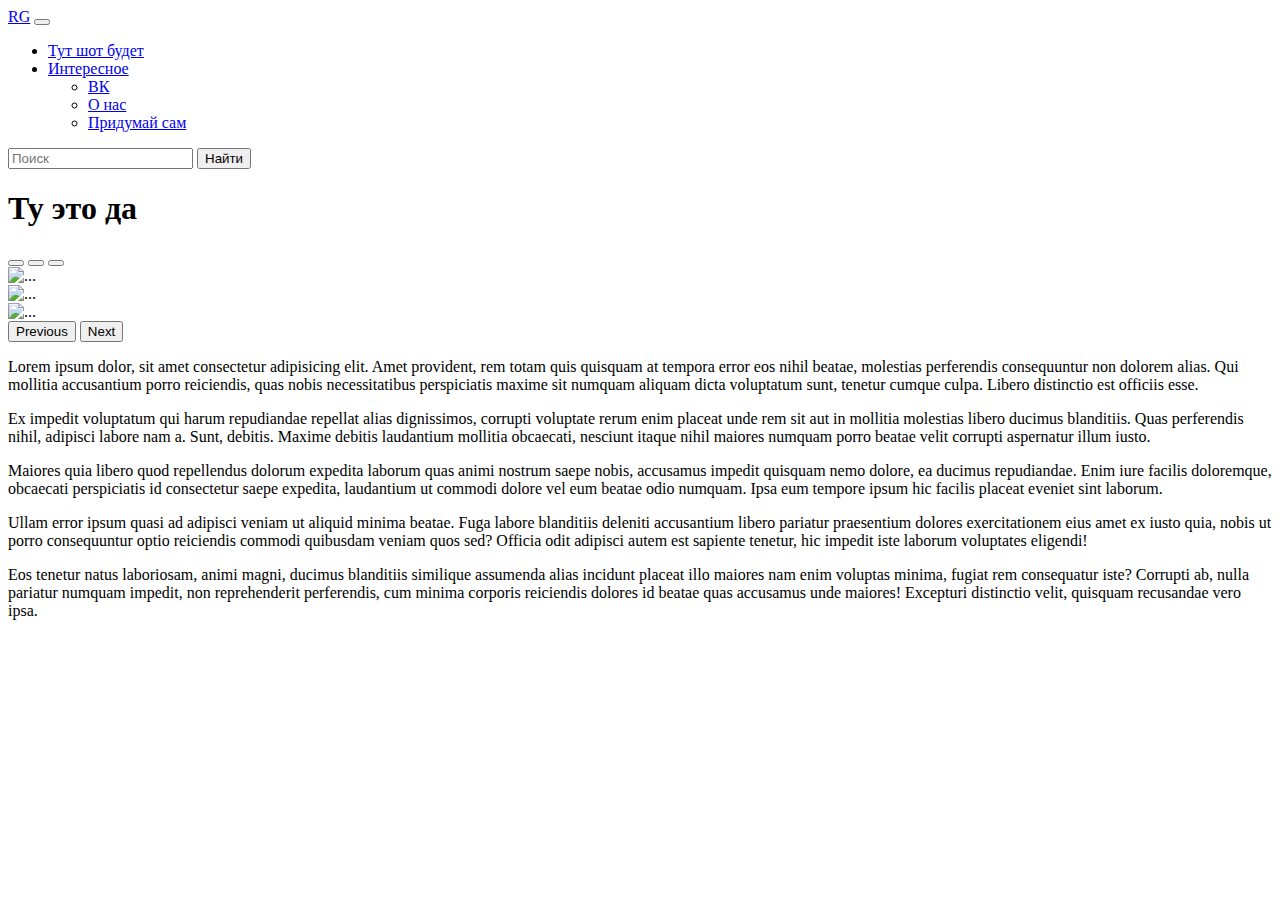
==== index.html @ 1c06c934 "sd" ====
<!DOCTYPE html>
<html lang="en">
<head>
    <title>RG</title>

    <meta charset="UTF-8">
    <meta http-equiv="X-UA-Compatible" content="IE=edge">
    <meta name="viewport" content="width=device-width, initial-scale=1.0">

    <!--{ Иконки }-->
    <link rel="stylesheet" href="https://cdnjs.cloudflare.com/ajax/libs/font-awesome/5.15.3/css/all.min.css" integrity="sha512-iBBXm8fW90+nuLcSKlbmrPcLa0OT92xO1BIsZ+ywDWZCvqsWgccV3gFoRBv0z+8dLJgyAHIhR35VZc2oM/gI1w==" crossorigin="anonymous" referrerpolicy="no-referrer" />
    <!--{ BS }-->
    <link rel="stylesheet" href="https://cdnjs.cloudflare.com/ajax/libs/twitter-bootstrap/5.0.0-beta3/css/bootstrap.min.css" integrity="sha512-N415hCJJdJx+1UBfULt+i+ihvOn42V/kOjOpp1UTh4CZ70Hx5bDlKryWaqEKfY/8EYOu/C2MuyaluJryK1Lb5Q==" crossorigin="anonymous" />
    <script src="https://cdn.jsdelivr.net/npm/@popperjs/core@2.9.2/dist/umd/popper.min.js" integrity="sha384-IQsoLXl5PILFhosVNubq5LC7Qb9DXgDA9i+tQ8Zj3iwWAwPtgFTxbJ8NT4GN1R8p" crossorigin="anonymous"></script>
    <script src="https://cdnjs.cloudflare.com/ajax/libs/twitter-bootstrap/5.0.0-beta3/js/bootstrap.bundle.min.js" integrity="sha512-DSdiuNZtfUhehZHXtit9Sa/83i06YSnvT8Js8drwdkVCDMk3JwpIxdhf2oRUByUDB3wguN2iAzoTNfxFAuqGyA==" crossorigin="anonymous"></script>

    <!--{ Css and Js }-->
    <link rel="stylesheet" href="style.css">
    <script src="script.js"></script>
    <script src="scripts\cards.js"></script>
</head>
<body>
    <header class="position-sticky top-0 mb-4">
        <!--{ Навигация }-->
        <nav class="navbar navbar-expand-lg navbar-dark bg-dark border-bottom border-secondary">
            <div class="container">
                <!--{ Кликабельное лого }-->
                <a class="navbar-brand" href="#">RG</a>

                <!--{ Копка для андроида }-->
                <button class="navbar-toggler" type="button" data-bs-toggle="collapse" data-bs-target="#navbarSupportedContent" aria-controls="navbarSupportedContent" aria-expanded="false" aria-label="Toggle navigation">
                    <span class="navbar-toggler-icon"></span>
                </button>
              
                <!--{ Меню навигации и поиска }-->
                <div class="collapse navbar-collapse" id="navbarSupportedContent">
                    <!--{ Навигация }-->
                    <ul class="navbar-nav me-auto">
                        <!--{ Тут шот будет }-->
                        <li class="nav-item">
                            <a class="nav-link" href="#">Тут шот будет</a>
                        </li>

                        <!--{ Dropdown с разным }-->
                        <li class="nav-item dropdown">
                            <!--{ Имя dropdown-а }-->
                            <a class="nav-link dropdown-toggle" href="#" id="navbarDropdown" role="button" data-bs-toggle="dropdown" aria-expanded="false">Интересное</a>

                            <!--{ Содержимое }-->
                            <ul class="dropdown-menu dropdown-menu-dark" aria-labelledby="navbarDropdown">
                                <!--{ Вк }-->
                                <li><a class="dropdown-item" href="#">ВК</a></li>
                                <!--{ О нас }-->
                                <li><a class="dropdown-item" href="#">О нас</a></li>
                                <!-- <li><hr class="dropdown-divider"></li> -->
                                <!--{ Придумай сам }-->
                                <li><a class="dropdown-item" href="#">Придумай сам</a></li>
                            </ul>
                        </li>
                    </ul>

                    <!--{ Поиск }-->
                    <form action="" method="get" class="d-flex" id="Search">
                        <input class="form-control me-2" type="search" name="search" placeholder="Поиск" maxlength="20">
                        <button class="btn btn-outline-success">Найти</button>
                    </form>
                </div>
            </div>
        </nav>
    </header>


    <main>
        <!--{ Карусель }-->
        <div class="container mb-5">
            <h1>Ту это да</h1>
            <div id="carouselExampleIndicators" class="carousel slide" data-bs-ride="carousel">
                <div class="carousel-indicators">
                    <button type="button" data-bs-target="#carouselExampleIndicators" data-bs-slide-to="0" class="active" aria-current="true" aria-label="Slide 1"></button>
                    <button type="button" data-bs-target="#carouselExampleIndicators" data-bs-slide-to="1" aria-label="Slide 2"></button>
                    <button type="button" data-bs-target="#carouselExampleIndicators" data-bs-slide-to="2" aria-label="Slide 3"></button>
                </div>

                <div class="carousel-inner">

                    <div class="carousel-item active">
                        <img src="images/my-test.jpg" class="d-block w-100" alt="...">
                    </div>

                    <div class="carousel-item">
                        <img src="images/my-test.jpg" class="d-block w-100" alt="...">
                    </div>

                    <div class="carousel-item">
                        <img src="images/my-test.jpg" class="d-block w-100" alt="...">
                    </div>

                </div>

                <button class="carousel-control-prev" type="button" data-bs-target="#carouselExampleIndicators" data-bs-slide="prev">
                    <span class="carousel-control-prev-icon" aria-hidden="true"></span>
                    <span class="visually-hidden">Previous</span>
                </button>

                <button class="carousel-control-next" type="button" data-bs-target="#carouselExampleIndicators" data-bs-slide="next">
                    <span class="carousel-control-next-icon" aria-hidden="true"></span>
                    <span class="visually-hidden">Next</span>
                </button>
            </div>
        </div>

        <div class="container">
            <div>
                <p>Lorem ipsum dolor, sit amet consectetur adipisicing elit. Amet provident, rem totam quis quisquam at tempora error eos nihil beatae, molestias perferendis consequuntur non dolorem alias. Qui mollitia accusantium porro reiciendis, quas nobis necessitatibus perspiciatis maxime sit numquam aliquam dicta voluptatum sunt, tenetur cumque culpa. Libero distinctio est officiis esse.</p>
                <p>Ex impedit voluptatum qui harum repudiandae repellat alias dignissimos, corrupti voluptate rerum enim placeat unde rem sit aut in mollitia molestias libero ducimus blanditiis. Quas perferendis nihil, adipisci labore nam a. Sunt, debitis. Maxime debitis laudantium mollitia obcaecati, nesciunt itaque nihil maiores numquam porro beatae velit corrupti aspernatur illum iusto.</p>
                <p>Maiores quia libero quod repellendus dolorum expedita laborum quas animi nostrum saepe nobis, accusamus impedit quisquam nemo dolore, ea ducimus repudiandae. Enim iure facilis doloremque, obcaecati perspiciatis id consectetur saepe expedita, laudantium ut commodi dolore vel eum beatae odio numquam. Ipsa eum tempore ipsum hic facilis placeat eveniet sint laborum.</p>
                <p>Ullam error ipsum quasi ad adipisci veniam ut aliquid minima beatae. Fuga labore blanditiis deleniti accusantium libero pariatur praesentium dolores exercitationem eius amet ex iusto quia, nobis ut porro consequuntur optio reiciendis commodi quibusdam veniam quos sed? Officia odit adipisci autem est sapiente tenetur, hic impedit iste laborum voluptates eligendi!</p>
                <p>Eos tenetur natus laboriosam, animi magni, ducimus blanditiis similique assumenda alias incidunt placeat illo maiores nam enim voluptas minima, fugiat rem consequatur iste? Corrupti ab, nulla pariatur numquam impedit, non reprehenderit perferendis, cum minima corporis reiciendis dolores id beatae quas accusamus unde maiores! Excepturi distinctio velit, quisquam recusandae vero ipsa.</p>
            </div>
        </div>

        <!--{ Карточки с играми }-->
        <div class="container" id="GameCardList"></div>
    </main>
</body>
</html>
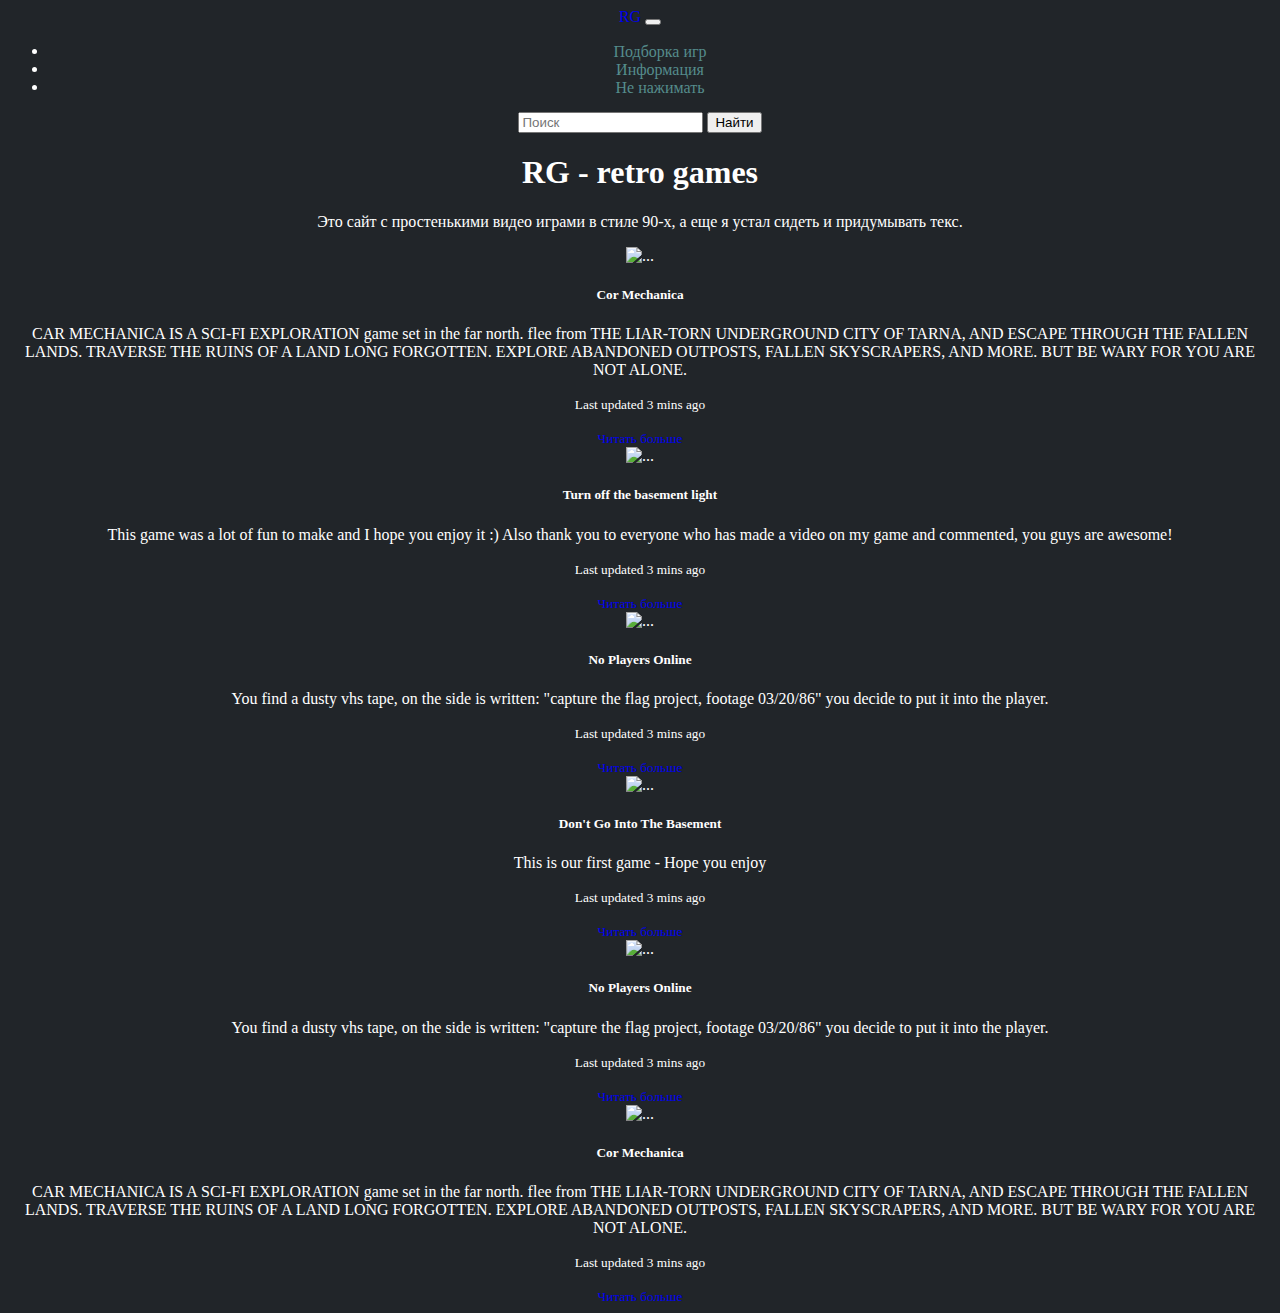
==== commit d8eb1302: "dada" ====
--- a/index.html
+++ b/index.html
@@ -20,12 +20,13 @@
     <script src="scripts\cards.js"></script>
 </head>
 <body>
+    <!-- <iframe src="" frameborder="0"></iframe> -->
     <header class="position-sticky top-0 mb-4">
         <!--{ Навигация }-->
         <nav class="navbar navbar-expand-lg navbar-dark bg-dark border-bottom border-secondary">
             <div class="container">
                 <!--{ Кликабельное лого }-->
-                <a class="navbar-brand" href="#">RG</a>
+                <a class="navbar-brand" href="index.html">RG</a>
 
                 <!--{ Копка для андроида }-->
                 <button class="navbar-toggler" type="button" data-bs-toggle="collapse" data-bs-target="#navbarSupportedContent" aria-controls="navbarSupportedContent" aria-expanded="false" aria-label="Toggle navigation">
@@ -37,26 +38,11 @@
                     <!--{ Навигация }-->
                     <ul class="navbar-nav me-auto">
                         <!--{ Тут шот будет }-->
-                        <li class="nav-item">
-                            <a class="nav-link" href="#">Тут шот будет</a>
-                        </li>
-
-                        <!--{ Dropdown с разным }-->
-                        <li class="nav-item dropdown">
-                            <!--{ Имя dropdown-а }-->
-                            <a class="nav-link dropdown-toggle" href="#" id="navbarDropdown" role="button" data-bs-toggle="dropdown" aria-expanded="false">Интересное</a>
-
-                            <!--{ Содержимое }-->
-                            <ul class="dropdown-menu dropdown-menu-dark" aria-labelledby="navbarDropdown">
-                                <!--{ Вк }-->
-                                <li><a class="dropdown-item" href="#">ВК</a></li>
-                                <!--{ О нас }-->
-                                <li><a class="dropdown-item" href="#">О нас</a></li>
-                                <!-- <li><hr class="dropdown-divider"></li> -->
-                                <!--{ Придумай сам }-->
-                                <li><a class="dropdown-item" href="#">Придумай сам</a></li>
-                            </ul>
-                        </li>
+                        <li><a class="nav-link" href="pages/top.html" id="TOP">Подборка игр</a></li>
+                        <!--{ О нас }-->
+                        <li><a class="nav-link" href="pages/info.html">Информация</a></li>
+                        <!--{ Секрет }-->
+                        <li><a class="nav-link" href="pages/lol.html">Не нажимать</a></li>
                     </ul>
 
                     <!--{ Поиск }-->
@@ -71,56 +57,17 @@
 
 
     <main>
-        <!--{ Карусель }-->
-        <div class="container mb-5">
-            <h1>Ту это да</h1>
-            <div id="carouselExampleIndicators" class="carousel slide" data-bs-ride="carousel">
-                <div class="carousel-indicators">
-                    <button type="button" data-bs-target="#carouselExampleIndicators" data-bs-slide-to="0" class="active" aria-current="true" aria-label="Slide 1"></button>
-                    <button type="button" data-bs-target="#carouselExampleIndicators" data-bs-slide-to="1" aria-label="Slide 2"></button>
-                    <button type="button" data-bs-target="#carouselExampleIndicators" data-bs-slide-to="2" aria-label="Slide 3"></button>
-                </div>
+        <!--{ Карточки с играми }-->
+        <div class="container mb-4">
+            <div id="infos">
+                <h1>RG - retro games</h1>
+                <p>Это сайт с простенькими видео играми в стиле 90-х, а еще я устал сидеть и придумывать текс.</p>
+            </div>
+            
+            <div class="d-flex justify-content-center"></div>
 
-                <div class="carousel-inner">
-
-                    <div class="carousel-item active">
-                        <img src="images/my-test.jpg" class="d-block w-100" alt="...">
-                    </div>
-
-                    <div class="carousel-item">
-                        <img src="images/my-test.jpg" class="d-block w-100" alt="...">
-                    </div>
-
-                    <div class="carousel-item">
-                        <img src="images/my-test.jpg" class="d-block w-100" alt="...">
-                    </div>
-
-                </div>
-
-                <button class="carousel-control-prev" type="button" data-bs-target="#carouselExampleIndicators" data-bs-slide="prev">
-                    <span class="carousel-control-prev-icon" aria-hidden="true"></span>
-                    <span class="visually-hidden">Previous</span>
-                </button>
-
-                <button class="carousel-control-next" type="button" data-bs-target="#carouselExampleIndicators" data-bs-slide="next">
-                    <span class="carousel-control-next-icon" aria-hidden="true"></span>
-                    <span class="visually-hidden">Next</span>
-                </button>
-            </div>
+            <div class="d-flex row row-cols-1 row-cols-md-2 g-4" id="GameCardList"></div>
         </div>
-
-        <div class="container">
-            <div>
-                <p>Lorem ipsum dolor, sit amet consectetur adipisicing elit. Amet provident, rem totam quis quisquam at tempora error eos nihil beatae, molestias perferendis consequuntur non dolorem alias. Qui mollitia accusantium porro reiciendis, quas nobis necessitatibus perspiciatis maxime sit numquam aliquam dicta voluptatum sunt, tenetur cumque culpa. Libero distinctio est officiis esse.</p>
-                <p>Ex impedit voluptatum qui harum repudiandae repellat alias dignissimos, corrupti voluptate rerum enim placeat unde rem sit aut in mollitia molestias libero ducimus blanditiis. Quas perferendis nihil, adipisci labore nam a. Sunt, debitis. Maxime debitis laudantium mollitia obcaecati, nesciunt itaque nihil maiores numquam porro beatae velit corrupti aspernatur illum iusto.</p>
-                <p>Maiores quia libero quod repellendus dolorum expedita laborum quas animi nostrum saepe nobis, accusamus impedit quisquam nemo dolore, ea ducimus repudiandae. Enim iure facilis doloremque, obcaecati perspiciatis id consectetur saepe expedita, laudantium ut commodi dolore vel eum beatae odio numquam. Ipsa eum tempore ipsum hic facilis placeat eveniet sint laborum.</p>
-                <p>Ullam error ipsum quasi ad adipisci veniam ut aliquid minima beatae. Fuga labore blanditiis deleniti accusantium libero pariatur praesentium dolores exercitationem eius amet ex iusto quia, nobis ut porro consequuntur optio reiciendis commodi quibusdam veniam quos sed? Officia odit adipisci autem est sapiente tenetur, hic impedit iste laborum voluptates eligendi!</p>
-                <p>Eos tenetur natus laboriosam, animi magni, ducimus blanditiis similique assumenda alias incidunt placeat illo maiores nam enim voluptas minima, fugiat rem consequatur iste? Corrupti ab, nulla pariatur numquam impedit, non reprehenderit perferendis, cum minima corporis reiciendis dolores id beatae quas accusamus unde maiores! Excepturi distinctio velit, quisquam recusandae vero ipsa.</p>
-            </div>
-        </div>
-
-        <!--{ Карточки с играми }-->
-        <div class="container" id="GameCardList"></div>
     </main>
 </body>
 </html>--- a/style.css
+++ b/style.css
@@ -0,0 +1,43 @@
+body {
+    background: #212529;
+    color: #fff;
+    text-align: center;
+}
+header {
+    z-index: 10;
+}
+a {
+    text-decoration: none;
+}
+
+
+header .show .navbar-nav {
+    margin: 1vh 0;
+    flex-direction: row;
+    justify-content: space-around;
+}
+
+header .nav-link {
+    margin: 0 0.1vw;
+    padding: 0.5vh 1vw !important;
+    color: #558C8C !important;
+    border-radius: 0.5rem;
+    background-color: #558c8c00;
+    transition: background-color 0.3s, color 0.3s;
+}
+header .nav-link:hover {
+    color: #fff !important;
+    font-weight: 400;
+    border-radius: 0.5rem;
+    background-color: #558c8caf;
+}
+header .nav-link.active {
+    color: #fff !important;
+    font-weight: 400;
+    border-radius: 0.5rem;
+    background-color: #558c8caf;
+}
+
+main .ap {
+    font-size: 1.5vh;
+}